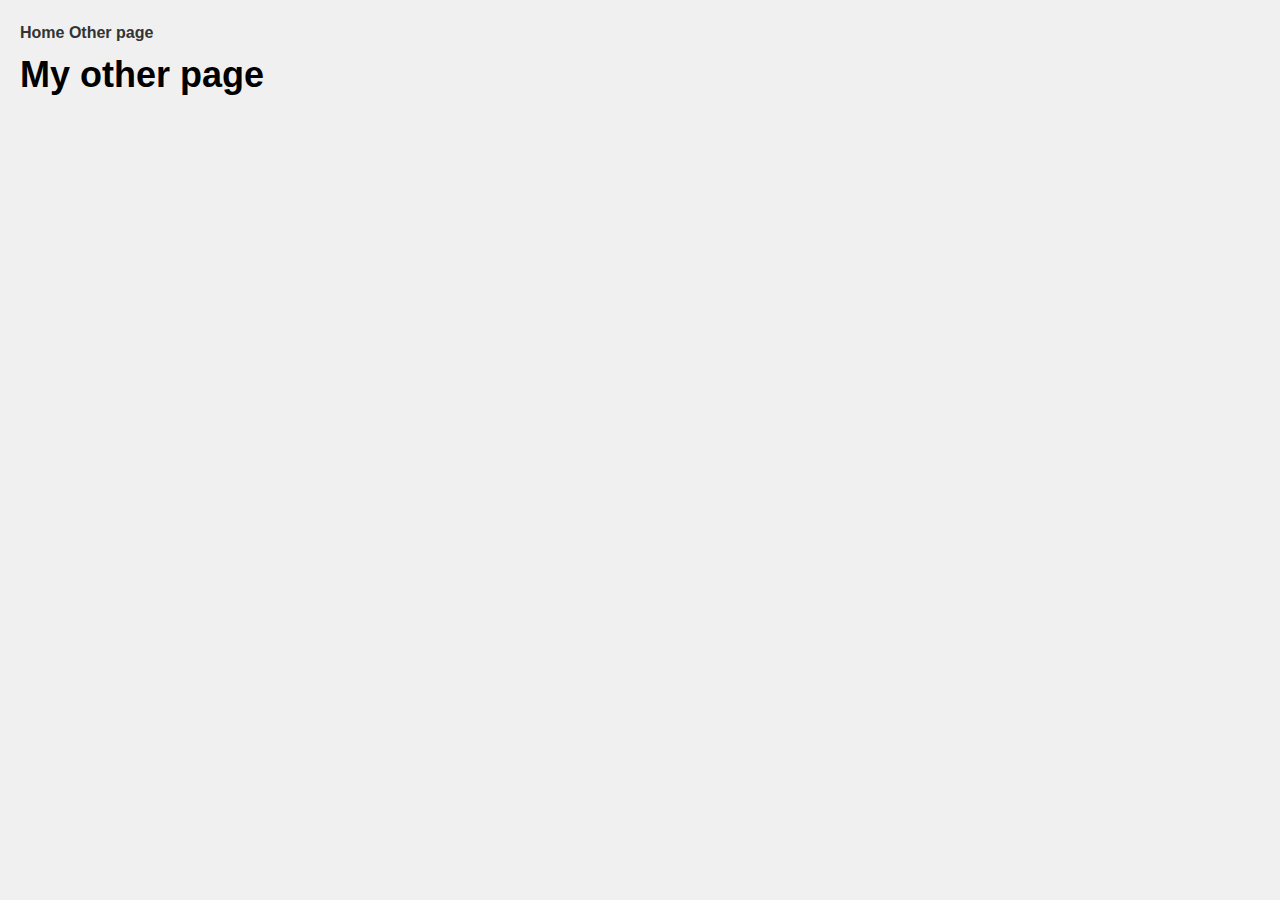
==== page2.html @ 7ecc2b54 "Add files via upload" ====
<!DOCTYPE html>
<html lang="en">
  <head>
    <title>Other page</title>
    <meta charset="UTF-8" />
    <meta name="viewport" content="width=device-width" />
    <link rel="stylesheet" href="styles.css" />
    <script type="module" src="script.js"></script>
  </head>
  <body>
    <nav>
      <a href="/">Home</a>
      <a href="/page2.html" aria-current="page">Other page</a>
    </nav>
    <main>
      <h1>My other page</h1>
    </main>
  </body>
</html>
---- styles.css ----
/* Reset de estilos */
* {
  margin: 0;
  padding: 0;
  box-sizing: border-box;
}

/* Estilos gerais */
body {
  font-family: Arial, sans-serif;
  line-height: 1.6;
  background-color: #f0f0f0;
  padding: 20px;
}

header {
  display: flex;
  align-items: center;
  background-color: #333;
  color: #fff;
  padding: 20px;
}

.profile-picture img {
  max-width: 100px;
  border-radius: 50%;
  margin-right: 20px;
}

h1 {
  font-size: 36px;
}

h2 {
  font-size: 24px;
  margin-top: 20px;
}

p {
  font-size: 18px;
  margin-bottom: 20px;
}

/* Estilos para a seção de habilidades */
#skills ul {
  list-style-type: none;
  padding-left: 20px;
}

#skills ul li {
  font-size: 16px;
  margin-bottom: 10px;
}

/* Estilos para a seção de experiência */
#experience .experience-item {
  margin-bottom: 20px;
}

#experience .experience-item h3 {
  font-size: 20px;
}

#experience .experience-item p {
  font-size: 16px;
}

/* Estilos para a seção de contato */
#contact {
  margin-top: 40px;
}

a {
  color: #333;
  text-decoration: none;
  font-weight: bold;
}
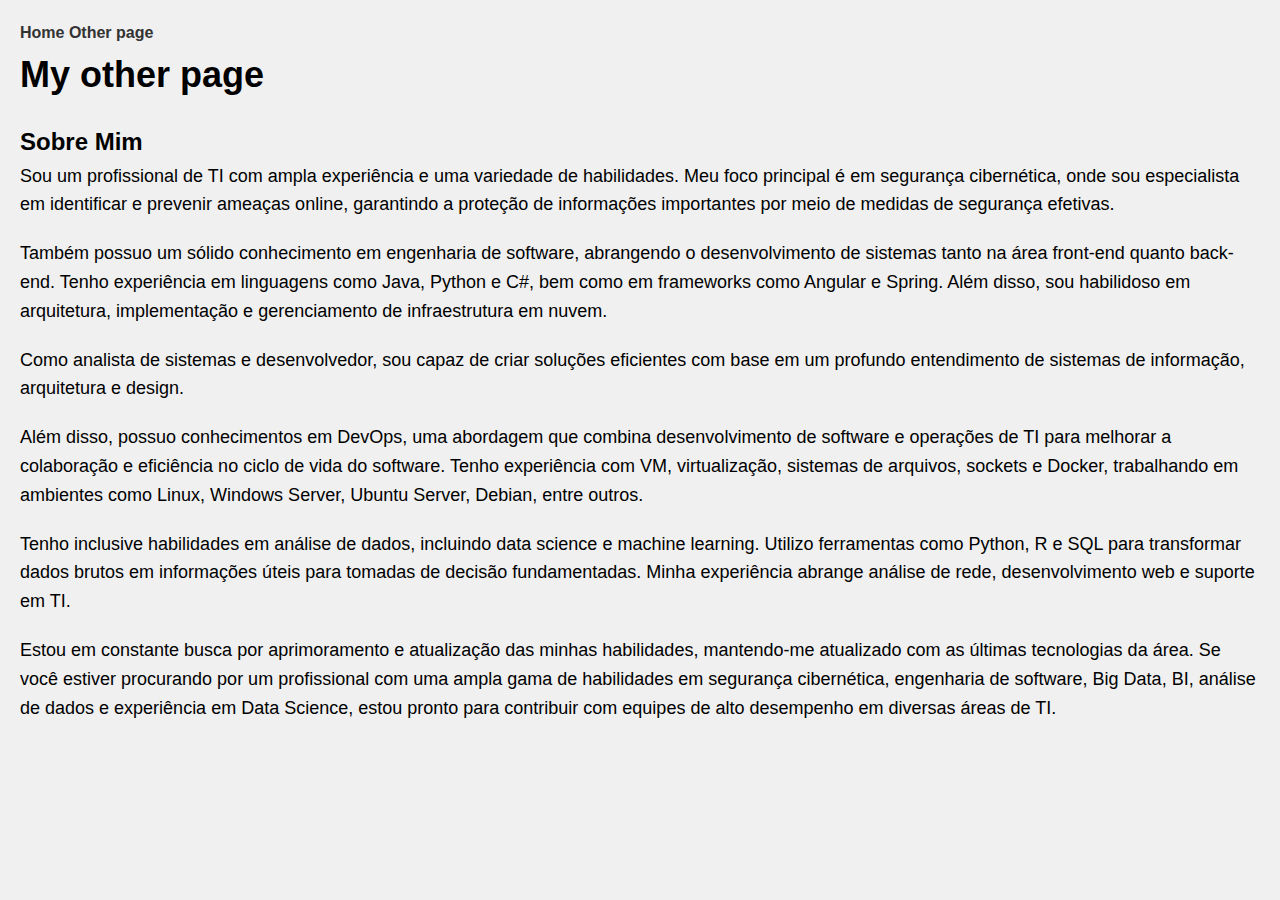
==== commit 7c14893b: "Update page2.html" ====
--- a/page2.html
+++ b/page2.html
@@ -14,6 +14,51 @@
     </nav>
     <main>
       <h1>My other page</h1>
+        <section id="about">
+      <h2>Sobre Mim</h2>
+      <p>
+        Sou um profissional de TI com ampla experiência e uma variedade de
+        habilidades. Meu foco principal é em segurança cibernética, onde sou
+        especialista em identificar e prevenir ameaças online, garantindo a
+        proteção de informações importantes por meio de medidas de segurança
+        efetivas.
+      </p>
+      <p>
+        Também possuo um sólido conhecimento em engenharia de software,
+        abrangendo o desenvolvimento de sistemas tanto na área front-end quanto
+        back-end. Tenho experiência em linguagens como Java, Python e C#, bem
+        como em frameworks como Angular e Spring. Além disso, sou habilidoso em
+        arquitetura, implementação e gerenciamento de infraestrutura em nuvem.
+      </p>
+      <p>
+        Como analista de sistemas e desenvolvedor, sou capaz de criar soluções
+        eficientes com base em um profundo entendimento de sistemas de
+        informação, arquitetura e design.
+      </p>
+      <p>
+        Além disso, possuo conhecimentos em DevOps, uma abordagem que combina
+        desenvolvimento de software e operações de TI para melhorar a
+        colaboração e eficiência no ciclo de vida do software. Tenho experiência
+        com VM, virtualização, sistemas de arquivos, sockets e Docker,
+        trabalhando em ambientes como Linux, Windows Server, Ubuntu Server,
+        Debian, entre outros.
+      </p>
+      <p>
+        Tenho inclusive habilidades em análise de dados, incluindo data science
+        e machine learning. Utilizo ferramentas como Python, R e SQL para
+        transformar dados brutos em informações úteis para tomadas de decisão
+        fundamentadas. Minha experiência abrange análise de rede,
+        desenvolvimento web e suporte em TI.
+      </p>
+      <p>
+        Estou em constante busca por aprimoramento e atualização das minhas
+        habilidades, mantendo-me atualizado com as últimas tecnologias da área.
+        Se você estiver procurando por um profissional com uma ampla gama de
+        habilidades em segurança cibernética, engenharia de software, Big Data,
+        BI, análise de dados e experiência em Data Science, estou pronto para
+        contribuir com equipes de alto desempenho em diversas áreas de TI.
+      </p>
+    </section>
     </main>
   </body>
 </html>
--- a/styles.css
+++ b/styles.css
@@ -75,3 +75,6 @@
   text-decoration: none;
   font-weight: bold;
 }
+
+/* Estilos para a seção projetos */
+
